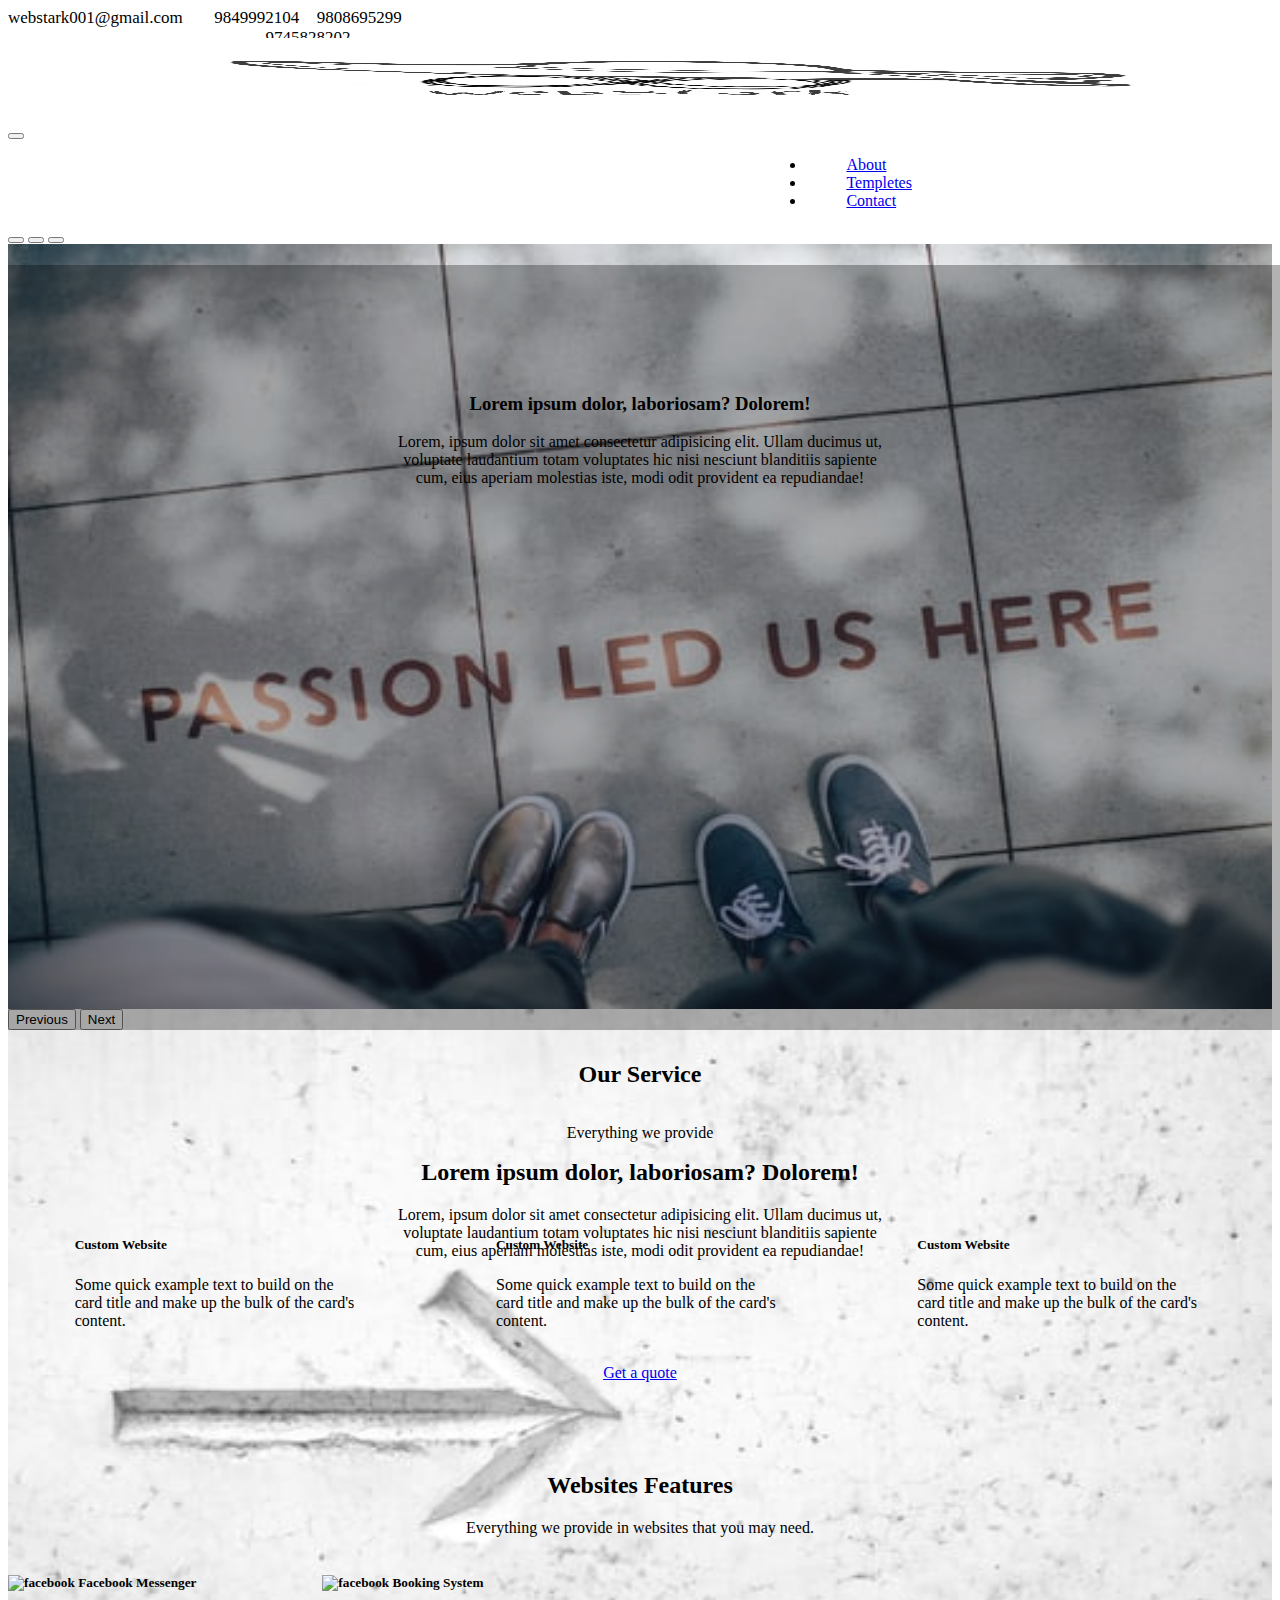
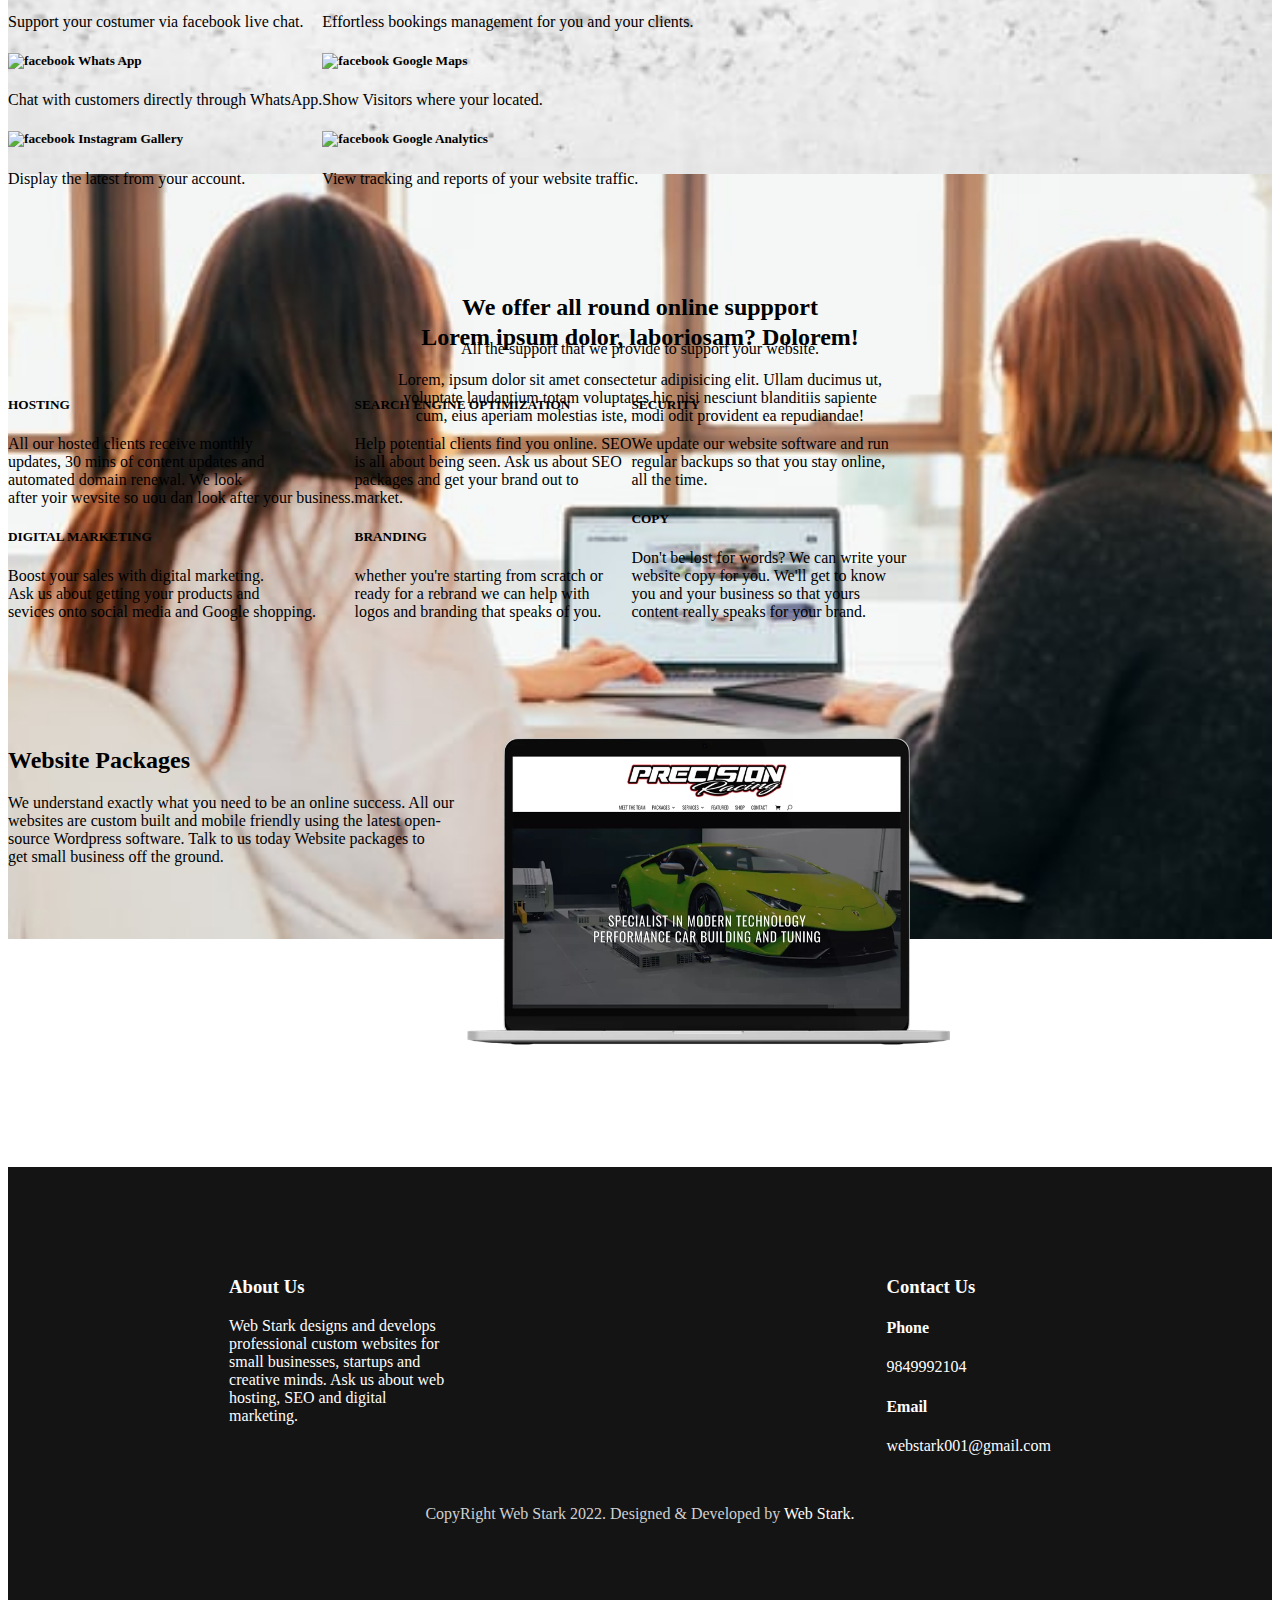
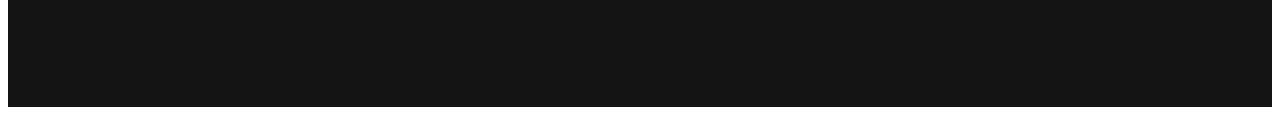
==== index.html @ 8c392088 "home about contact" ====
<!DOCTYPE html>
<html lang="en">
  <head>
    <!-- Required meta tags -->
    <meta charset="utf-8" />
    <meta name="viewport" content="width=device-width, initial-scale=1" />

    <!-- Bootstrap CSS -->
    <link
      href="https://cdn.jsdelivr.net/npm/bootstrap@5.0.2/dist/css/bootstrap.min.css"
      rel="stylesheet"
      integrity="sha384-EVSTQN3/azprG1Anm3QDgpJLIm9Nao0Yz1ztcQTwFspd3yD65VohhpuuCOmLASjC"
      crossorigin="anonymous"
    />
    <link href="/style.css" rel="stylesheet" />
    <link
      rel="stylesheet"
      href="https://cdnjs.cloudflare.com/ajax/libs/font-awesome/6.1.1/css/all.min.css"
      integrity="sha512-KfkfwYDsLkIlwQp6LFnl8zNdLGxu9YAA1QvwINks4PhcElQSvqcyVLLD9aMhXd13uQjoXtEKNosOWaZqXgel0g=="
      crossorigin="anonymous"
      referrerpolicy="no-referrer"
    />
    <link rel="stylesheet" href="https://cdnjs.cloudflare.com/ajax/libs/font-awesome/6.1.1/css/fontawesome.min.css" integrity="sha512-xX2rYBFJSj86W54Fyv1de80DWBq7zYLn2z0I9bIhQG+rxIF6XVJUpdGnsNHWRa6AvP89vtFupEPDP8eZAtu9qA==" crossorigin="anonymous" referrerpolicy="no-referrer" />

    <title>Hello, world!</title>
  </head>
  <body>
    <!-- here will be all the details regarding online platform -->
    <div class="info">
      <!-- email -->
      <div class="col-md-4 info-link">
        <a href="mailto:webstark001@gmail.com">webstark001@gmail.com</a>
      </div>
      <!-- contact -->
      <div class="col-md-4 info-link">
        <a href="tel:9849992104">9849992104</a>
        <a href="tel:9808695299">9808695299</a>
        <a href="tel:9745828202">9745828202</a>
      </div>

      <!-- icon -->
      <div class="col-md-4 info-link">
        <a href="http://www.facebook.com/webstark001"
          ><i class="fa-brands fa-facebook"></i
        ></a>
        <a href="http://www.instagram.com/webstark001"
          ><i class="fa-brands fa-instagram"></i
        ></a>
        <a href="http://www.twitter.com/webstark001"
          ><i class="fa-brands fa-twitter"></i
        ></a>
      </div>
    </div>

    <!-- Navbar container -->
    <nav class="navbar navbar-expand-lg navbar-light bg-light">
      <div class="container-fluid">
        <a class="navbar-brand" href="/">
            <img src="img/logo.jpg" alt="Logo" />
        </a>
        <button
          class="navbar-toggler"
          type="button"
          data-bs-toggle="collapse"
          data-bs-target="#navbarSupportedContent"
          aria-controls="navbarSupportedContent"
          aria-expanded="false"
          aria-label="Toggle navigation"
        >
          <span class="navbar-toggler-icon"></span>
        </button>
        <div class="collapse navbar-collapse" id="navbarSupportedContent">
          <ul class="navbar-nav mr-auto mb-2 mb-lg-0">
            <li class="nav-item">
              <a class="nav-link active" aria-current="page"  href="/components/about.component.html"
                >About</a>
            </li>
            <li class="nav-item">
              <a class="nav-link" href="/templetes">Templetes</a>
            </li>
            <li class="nav-item">
              <a class="nav-link" href="/components/contact.component.html">Contact</a>
            </li>
          </ul>
        </div>
      </div>
    </nav>

    <!-- home slider bar -->
    <div class="home-sliderbar">
      <div
        id="carouselExampleIndicators"
        class="carousel slide carousel-slider"
        data-bs-ride="carousel"
      >
        <div class="carousel-indicators">
          <button
            type="button"
            data-bs-target="#carouselExampleIndicators"
            data-bs-slide-to="0"
            class="active"
            aria-current="true"
            aria-label="Slide 1"
          ></button>
          <button
            type="button"
            data-bs-target="#carouselExampleIndicators"
            data-bs-slide-to="1"
            aria-label="Slide 2"
          ></button>
          <button
            type="button"
            data-bs-target="#carouselExampleIndicators"
            data-bs-slide-to="2"
            aria-label="Slide 3"
          ></button>
        </div>
        <div class="carousel-inner">
            <div class="carousel-item active">
                <div class="homebar-content">
                    <h3>Lorem ipsum dolor, laboriosam? Dolorem!</h3>
                    <p>Lorem, ipsum dolor sit amet consectetur adipisicing elit. Ullam ducimus ut, voluptate laudantium totam voluptates hic nisi nesciunt blanditiis sapiente cum, eius aperiam molestias iste, modi odit provident ea repudiandae!</p>
              </div>
                <img src="./img/passion.jpg" class="d-block w-100" alt="first" />
          </div>
          <div class="carousel-item">
            <div class="homebar-content">
                <h2>Lorem ipsum dolor, laboriosam? Dolorem!</h2>
                <p>Lorem, ipsum dolor sit amet consectetur adipisicing elit. Ullam ducimus ut, voluptate laudantium totam voluptates hic nisi nesciunt blanditiis sapiente cum, eius aperiam molestias iste, modi odit provident ea repudiandae!</p>
              </div>
            <img src="./img/direction.jpg" class="d-block w-100" alt="second" />
          </div>
          <div class="carousel-item">
            <div class="homebar-content">
                <h2>Lorem ipsum dolor, laboriosam? Dolorem!</h2>
                <p>Lorem, ipsum dolor sit amet consectetur adipisicing elit. Ullam ducimus ut, voluptate laudantium totam voluptates hic nisi nesciunt blanditiis sapiente cum, eius aperiam molestias iste, modi odit provident ea repudiandae!</p>
              </div>
            <img src="./img/your-choice.jpg" class="d-block w-100" alt="third" />
          </div>
        </div>
        <button
          class="carousel-control-prev"
          type="button"
          data-bs-target="#carouselExampleIndicators"
          data-bs-slide="prev"
        >
          <span class="carousel-control-prev-icon" aria-hidden="true"></span>
          <span class="visually-hidden">Previous</span>
        </button>
        <button
          class="carousel-control-next"
          type="button"
          data-bs-target="#carouselExampleIndicators"
          data-bs-slide="next"
        >
          <span class="carousel-control-next-icon" aria-hidden="true"></span>
          <span class="visually-hidden">Next</span>
        </button>
      </div>
      <div class="home-bar"></div>
      
    </div>

    <!-- Our Service -->
    <div class="card our-service">
        <h2>Our Service</h2>
        <p>Everything we provide</p>
        <div class="service-items">
                <div class="card mid-col-4 service-item" style="width: 18rem;">
                    <h3><i class="fa-brands fa-browser item-icon"></i></h3>
                    <div class="card-body">
                      <h5 class="card-title">Custom Website</h5>
                      <p class="card-text">Some quick example text to build on the card title and make up the bulk of the card's content.</p>
                    </div>
                  </div>
                  <div class="card mid-col-4 service-item" style="width: 18rem;">
                    <h3><i class="fa-brands fa-browser item-icon"></i></h3>
                    <div class="card-body">
                      <h5 class="card-title">Custom Website</h5>
                      <p class="card-text">Some quick example text to build on the card title and make up the bulk of the card's content.</p>
                    </div>
                  </div>
                  <div class="card mid-col-4 service-item" style="width: 18rem;">
                    <h3><i class="fa-brands fa-browser item-icon"></i></h3>
                    <div class="card-body">
                      <h5 class="card-title">Custom Website</h5>
                      <p class="card-text">Some quick example text to build on the card title and make up the bulk of the card's content.</p>
                    </div>
                  </div>
                  
                </div>
                <br />
                <div class="service-contact-button" >
                    <a href="/contact" class="btn btn-primary">Get a quote</a>
                </div>
    </div>

    <!-- Websites Features -->
    <div class="feature">
        <h2>Websites Features</h2>
        <p>Everything we provide in websites that you may need.</p>
        <div class="container feature-card">
            <div class="col-md-6 feature-card-slot">
                <div class="card-body feature-card-body">
                    <h5 class="card-title">
            <img class="icon-image" src="https://www.webstark.com.au/wp-content/uploads/2019/05/messenger.svg" alt="facebook" />
            Facebook Messenger</h5>
                    <p class="card-text">Support your costumer via facebook live chat.</p>
                </div>
                <div class="card-body feature-card-body">
                    <h5 class="card-title">
            <img class="icon-image" src="https://www.webstark.com.au/wp-content/uploads/2019/05/whatsapp.svg" alt="facebook" />
            Whats App</h5>
                    <p class="card-text">Chat with customers directly through WhatsApp.</p>
                </div>
                <div class="card-body feature-card-body">
                    <h5 class="card-title">
            <img class="icon-image" src="https://www.webstark.com.au/wp-content/uploads/2019/05/instagram.svg" alt="facebook" />
            Instagram Gallery</h5>
                    <p class="card-text">Display the latest from your account.</p>
                </div>
            </div>
            <div class="col-md-6 feature-card-slot">
                <div class="card-body feature-card-body">
                    <h5 class="card-title">
            <img class="icon-image" src="https://www.webstark.com.au/wp-content/uploads/2019/05/calendar.svg" alt="facebook" />
            Booking System</h5>
                    <p class="card-text">Effortless bookings management for you and your clients.</p>
                </div>
                <div class="card-body feature-card-body">
                    <h5 class="card-title">
            <img class="icon-image" src="https://www.webstark.com.au/wp-content/uploads/2019/05/google-maps.svg" alt="facebook" />
            Google Maps</h5>
                    <p class="card-text">Show Visitors where your located.</p>
                </div>
                <div class="card-body feature-card-body">
                    <h5 class="card-title">
            <img class="icon-image" src="https://www.webstark.com.au/wp-content/uploads/2019/05/google-analytics.svg" alt="facebook" />
            Google Analytics</h5>
                    <p class="card-text">View tracking and reports of your website traffic.</p>
                </div>
            </div>
        </div>
    </div>

    <!-- Our Online Support -->
    <div class="container support" >
        <h2>
            We offer all round online suppport</h2>
        <p>All the support that we provide to support your website.</p>
        <div class=" support-card" >
            <div class="col-md-4 support-card-slot">
                <div class="card-body support-card-body">
                    <h3><i class="fa-solid fa-star-shooting" style="color: #000;"></i></h3>
            <h5 class="card-title">HOSTING</h5>
                    <p class="card-text">All our hosted clients receive monthly <br /> updates, 30 mins of content updates and <br />automated domain renewal. We look <br />after yoir wevsite so uou dan look after your business.</p>
                </div>

                <div class="card-body support-card-body">
                    <h3><i class="fa-solid fa-star-shooting" style="color: #000;"></i></h3>
                    <h5 class="card-title">DIGITAL MARKETING</h5>
                    <p class="card-text">Boost your sales with digital marketing.<br /> Ask us about getting your products and<br /> sevices onto social media and Google shopping.</p>
                </div>
                
            </div>
            <div class="col-md-4 support-card-slot">
                <div class="card-body support-card-body">
                    <h3><i class="fa-solid fa-star-shooting" style="color: #000;"></i></h3>
                    <h5 class="card-title">SEARCH ENGINE OPTIMIZATION</h5>
                    <p class="card-text">Help potential clients find you online. SEO <br />is all about being seen. Ask us about SEO <br />packages and get your brand out to<br /> market.</p>
                </div>
                
                <div class="card-body support-card-body">
                    <h3><i class="fa-solid fa-star-shooting" style="color: #000;"></i></h3>
                    <h5 class="card-title">BRANDING</h5>
                    <p class="card-text">whether you're starting from scratch or<br /> ready for a rebrand we can help with<br /> logos and branding that speaks of you.</p>
                </div>
                
            </div>
            <div class="col-md-4 support-card-slot">
                <div class="card-body support-card-body">
                    <h3><i class="fa-solid fa-star-shooting" style="color: #000;"></i></h3>
                    <h5 class="card-title">SECURITY</h5>
                    <p class="card-text">We update our website software and run<br /> regular backups so that you stay online, <br />all the time.</p>
                </div>
                
                <div class="card-body support-card-body">
                    <h3><i class="fa-solid fa-star-shooting" style="color: #000;"></i></h3>
                    <h5 class="card-title">COPY</h5>
                    <p class="card-text">Don't be lost for words? We can write your<br /> website copy for you. We'll get to know <br /> you and your business so that yours<br /> content really speaks for your brand.</p>
                </div>
            </div>
        </div>
    </div>

    <!-- website packages -->
    <div class="container packages" >
        <div class="package-card">
            <div class="col-md-6 package-content">
                <h2>Website Packages</h2>
                <p>We understand exactly what you need to be an online success. All our<br /> websites are custom built and mobile friendly using the latest open-<br /> source Wordpress software. Talk to us today Website packages to <br />get small business off the ground.</p>

            </div>
            <div class="col-md-6 package-image">
                <img src="./img//web.rev.webp" alt="image.jps" />
            </div>
        </div>
    </div>

    <!-- footer -->
    <footer class="footer" >
        <div class="footer-flex" >
            <div class="about">
                <h3>About Us</h3>
                <p>Web Stark designs and develops<br /> professional custom websites for<br /> small businesses, startups and <br />creative minds. Ask us about web<br /> hosting, SEO and digital<br /> marketing.</p>
            </div>
            <div class="contact">
                <h3>Contact Us</h3>
                <h4>Phone</h4>
                <a href="tel:9849992104" >9849992104</a>
                <h4>Email</h4>
                <a href="mailto:webstark001@gmail.com" >webstark001@gmail.com</a>
            </div>
        </div>
        <div class="copy-right" >
            <span>CopyRight <i class="fa-solid fa-copyright"></i> Web Stark 2022. Designed & Developed by <span style="color: white;"> Web Stark.</span></p>
        </div>
    </footer>
    
      
    <!-- up to TOP scrool Button -->
    <button onclick="topFunction()" id="myBtn" title="Go to top">Top</button>
    <script>
        //Get the button
        var mybutton = document.getElementById("myBtn");
        
        // When the user scrolls down 20px from the top of the document, show the button
        window.onscroll = function() {scrollFunction()};
        
        function scrollFunction() {
          if (document.body.scrollTop > 20 || document.documentElement.scrollTop > 20) {
            mybutton.style.display = "block";
          } else {
            mybutton.style.display = "none";
          }
        }
        
        // When the user clicks on the button, scroll to the top of the document
        function topFunction() {
          document.body.scrollTop = 0;
          document.documentElement.scrollTop = 0;
        }
        </script>
    

    <!-- Optional JavaScript; choose one of the two! -->
    <!-- Option 1: Bootstrap Bundle with Popper -->
    <script
      src="https://cdn.jsdelivr.net/npm/bootstrap@5.0.2/dist/js/bootstrap.bundle.min.js"
      integrity="sha384-MrcW6ZMFYlzcLA8Nl+NtUVF0sA7MsXsP1UyJoMp4YLEuNSfAP+JcXn/tWtIaxVXM"
      crossorigin="anonymous"
    ></script>

    <!-- Option 2: Separate Popper and Bootstrap JS -->
    <script
      src="https://cdn.jsdelivr.net/npm/@popperjs/core@2.9.2/dist/umd/popper.min.js"
      integrity="sha384-IQsoLXl5PILFhosVNubq5LC7Qb9DXgDA9i+tQ8Zj3iwWAwPtgFTxbJ8NT4GN1R8p"
      crossorigin="anonymous"
    ></script>
    <script
      src="https://cdn.jsdelivr.net/npm/bootstrap@5.0.2/dist/js/bootstrap.min.js"
      integrity="sha384-cVKIPhGWiC2Al4u+LWgxfKTRIcfu0JTxR+EQDz/bgldoEyl4H0zUF0QKbrJ0EcQF"
      crossorigin="anonymous"
    ></script>
  </body>
</html>
---- style.css ----
/* online platform information */
.info {
    display: flex;
    height: 30px;
    /* background-color: orange; */
}

.info-link {
    text-align: center;
    font-size: 17px;
}

.info-link a {
    text-decoration: none;
    color: #000;
    /* border-right: 2px #ddd solid; */
    margin-right: 5%;
}

/* navbar division */

.navbar-brand img {
    width: 100%;
    height: 80px;
}

.navbar-nav {
    margin-left: 60%;
}

.nav-link {
    position: relative;
    margin-left: 40px;
    
}

.nav-link:after {
    content: "";
    position: absolute;
    background-color: silver;
    height: 2px;
    width: 0;
    left: 0;
    bottom: -3px;
    transition: .4s;
    /* margin: left -5px; */
}

.nav-link:hover::after {
    width: 100%;
}

/* home sliderbar division */

.home-sliderbar {
    width: 100%;
    height: 85vh;
    /* position: relative; */
    /* overflow: hidden; */
}

.home-bar {
    width: 100%;
    height: 85vh;
    background-color: #000;
    margin-top: -85vh;
    z-index: 100% !important;
    opacity: .3;
    position: absolute;
}

.carousel-slider {
    width: 100%;
    height: auto;
    background-repeat: no-repeat;
    background-size: cover;
}

.carousel-item img {
    width: 100%;
    height: 85vh;
}

.carousel-item {
    display: flex;
    justify-content: center;
}

.carousel-inner {
    width: 100%;
    height: 85vh;
}

.carousel-inner-content {
    text-align: center;
    width: 190px;
    height: 150px;
    position: absolute;
    z-index: 999 !important;

}


.homebar-content {
    position: absolute;
    width: 500px;
    height: auto;
    text-align: center;
    margin-top: 130px;
}


/* our service */

.our-service {
    padding: 0;
    width: 100%;
    height: auto;
    text-align: center;
    margin-top: 50px;

}

.item-icon {
    background-color:#000;
    color: #000;
}

.service-items  {
    width: 100%;
    display: flex;
    justify-content: space-around;
}
.service-item{
    margin-top: 20px;
    border-radius: 10px;
}

.card {
    position: relative;
    display: flex;
    flex-direction: column;
    min-width: 0;
    word-wrap: break-word;
    background-clip: none;
    border: none;
}

.service-contact-botton {
    width: 60px;
    margin-top: 60px;
}


.feature {
    width: 100%;
    padding: 0;
    height: auto;
    margin-top: 90px;
    align-items: center;
    text-align: center;
}

.feature-card {
    width: 100%;
    display: flex;
}

.feature-card-body:hover {
    width: 80%;
    border-radius: 10px;
    height: 70px;
    background-color: rgb(250, 249, 247);
    box-shadow: 7px 7px 25px;
    transition: .9s;
    overflow: hidden;
}

.card-title, .card-text {
    text-align:left;
    z-index: 999 !important;
}


/* our online support */


.support {
    width: 100%;
    padding: 0;
    height: auto;
    margin-top: 90px;
    align-items: center;
    text-align: center;
}

.support-card {
    width: 100%;
    display: flex;
    /* margin-left: 50px; */
}

.icon-image {
    width: 25px;
}

.card-title, .card-text {
    text-align:left;
    z-index: 999 !important;
}


/* <!-- website packages --> */

.packages {
    padding: 0;
    width: 100%;
    height: auto;
    margin-top: 90px;
}

.package-card {
    display: flex;
    /* justify-content: space-around; */
}

.package-image {
    width: 500px;
    height: 350px;
}

.package-image img {
    width: 100%;
    height: 100%;
}

/* footer */
.footer {
    width: 100%;
    height: 60vh;
    background-color: #141414!important;
    margin-top: 90px;
}

.footer-flex {
    color: #fdfdfd;
    display: flex;
    justify-content: space-around;
    margin-top: 90px;
}

.about , .contact {
    margin-top: 90px;
}

.contact a {
    text-decoration: none;
    color: #fdfdfd;
}

.copy-right {
    text-align: center;
    color: #d0d0d0;
    margin-top: 50px;
}

/* up to TOP scrool Button */
#myBtn {
    display: none;
    position: fixed;
    bottom: 20px;
    right: 30px;
    z-index: 99;
    font-size: 18px;
    border: none;
    outline: none;
    background-color: red;
    color: white;
    cursor: pointer;
    padding: 15px;
    border-radius: 4px;
  }
  
  #myBtn:hover {
    background-color: #555;
  }





@media only screen and (max-width: 600px) {
    .service-items {
      display: inline;
      align-items: center;
      text-align: center;
      margin-left: 10%;

    }
    .service-item{
        margin-top: 20px;
        border-radius: 10px;
    }

    .support-card {
        width: 100%;
        display: flex;
        flex-direction: column;
        flex-wrap: wrap;
    }

    .feature-card {
        display: flex;
        flex-direction: column;
        flex-wrap: wrap;

    }
    .package-card {
        display: flex;
        flex-direction: column;
        flex-wrap: wrap;

    }
    
    .footer {
        width: 100%;
        height: auto;
        bottom: 0;
    }
    
    .footer-flex {
        color: #fdfdfd;
        display: flex;
        flex-direction: column;
        margin-top: 30px;
        text-align: center;
        flex-wrap: wrap;

    }
  }
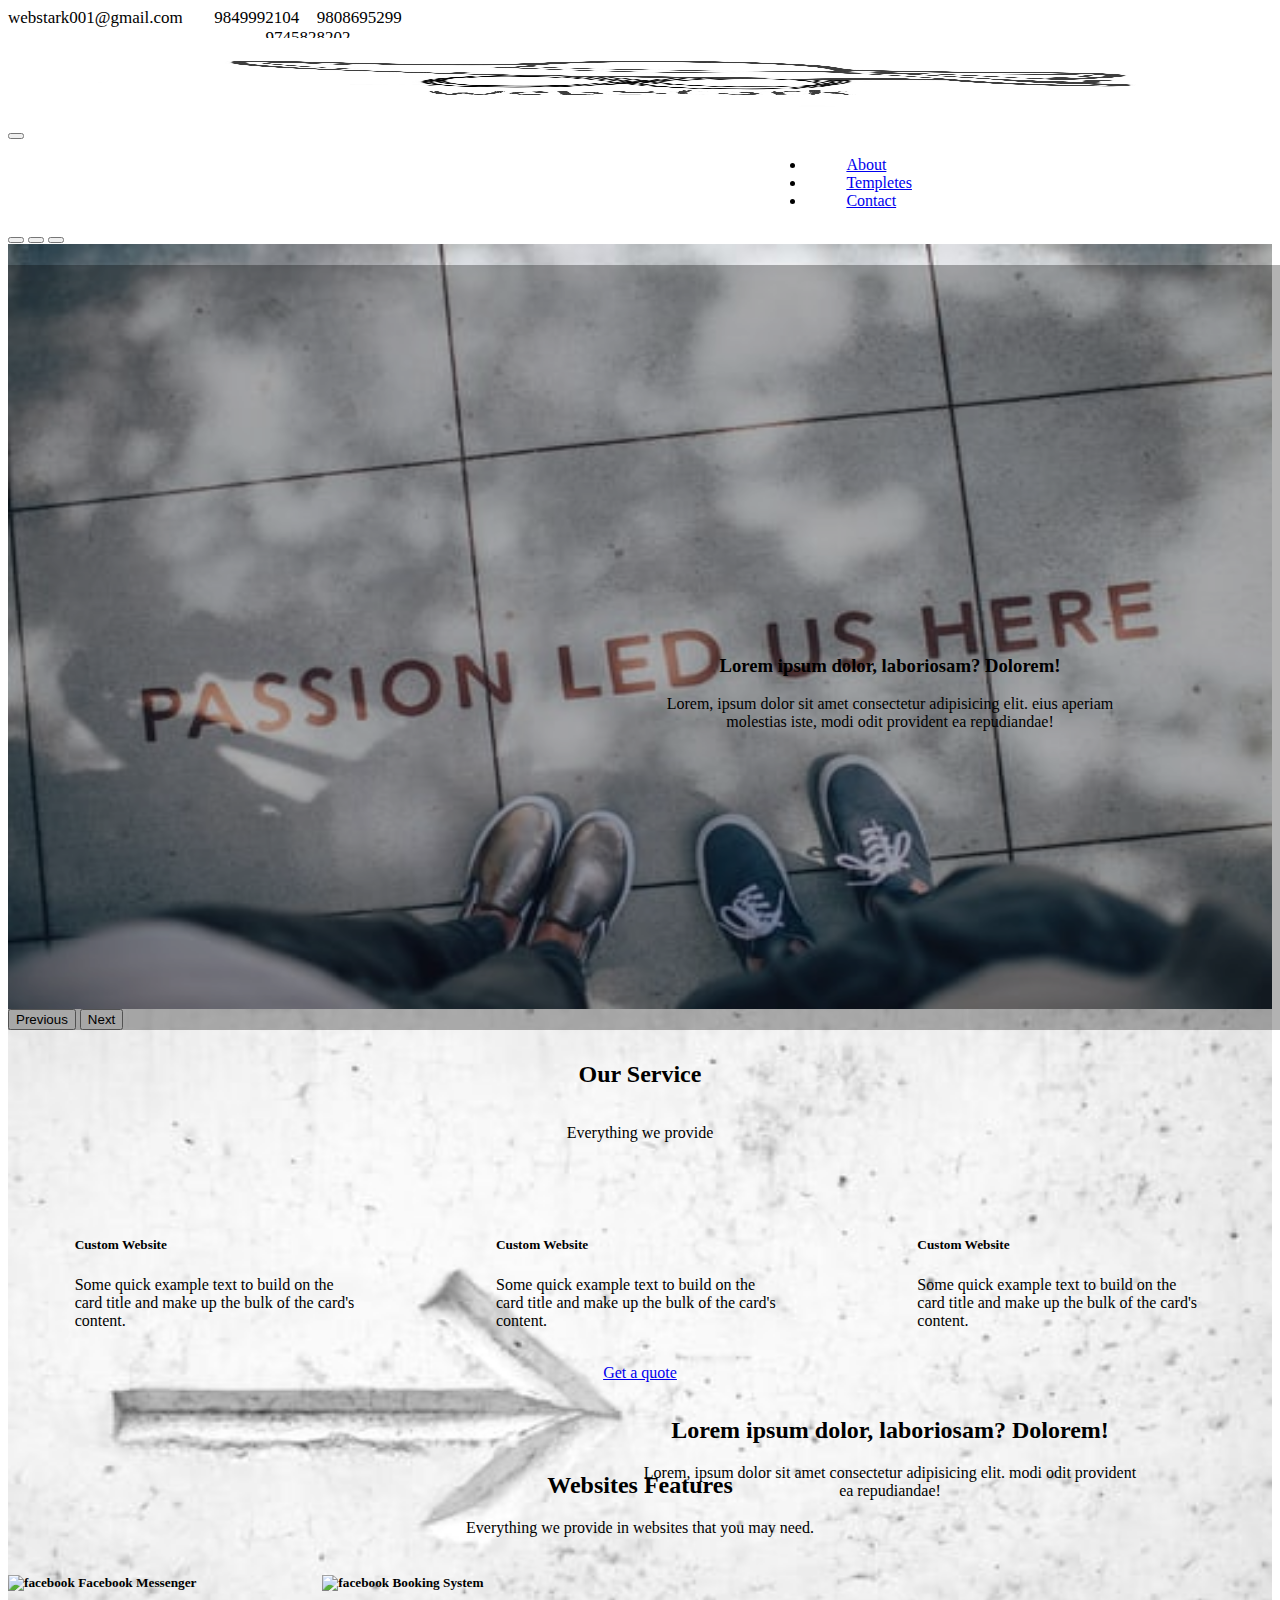
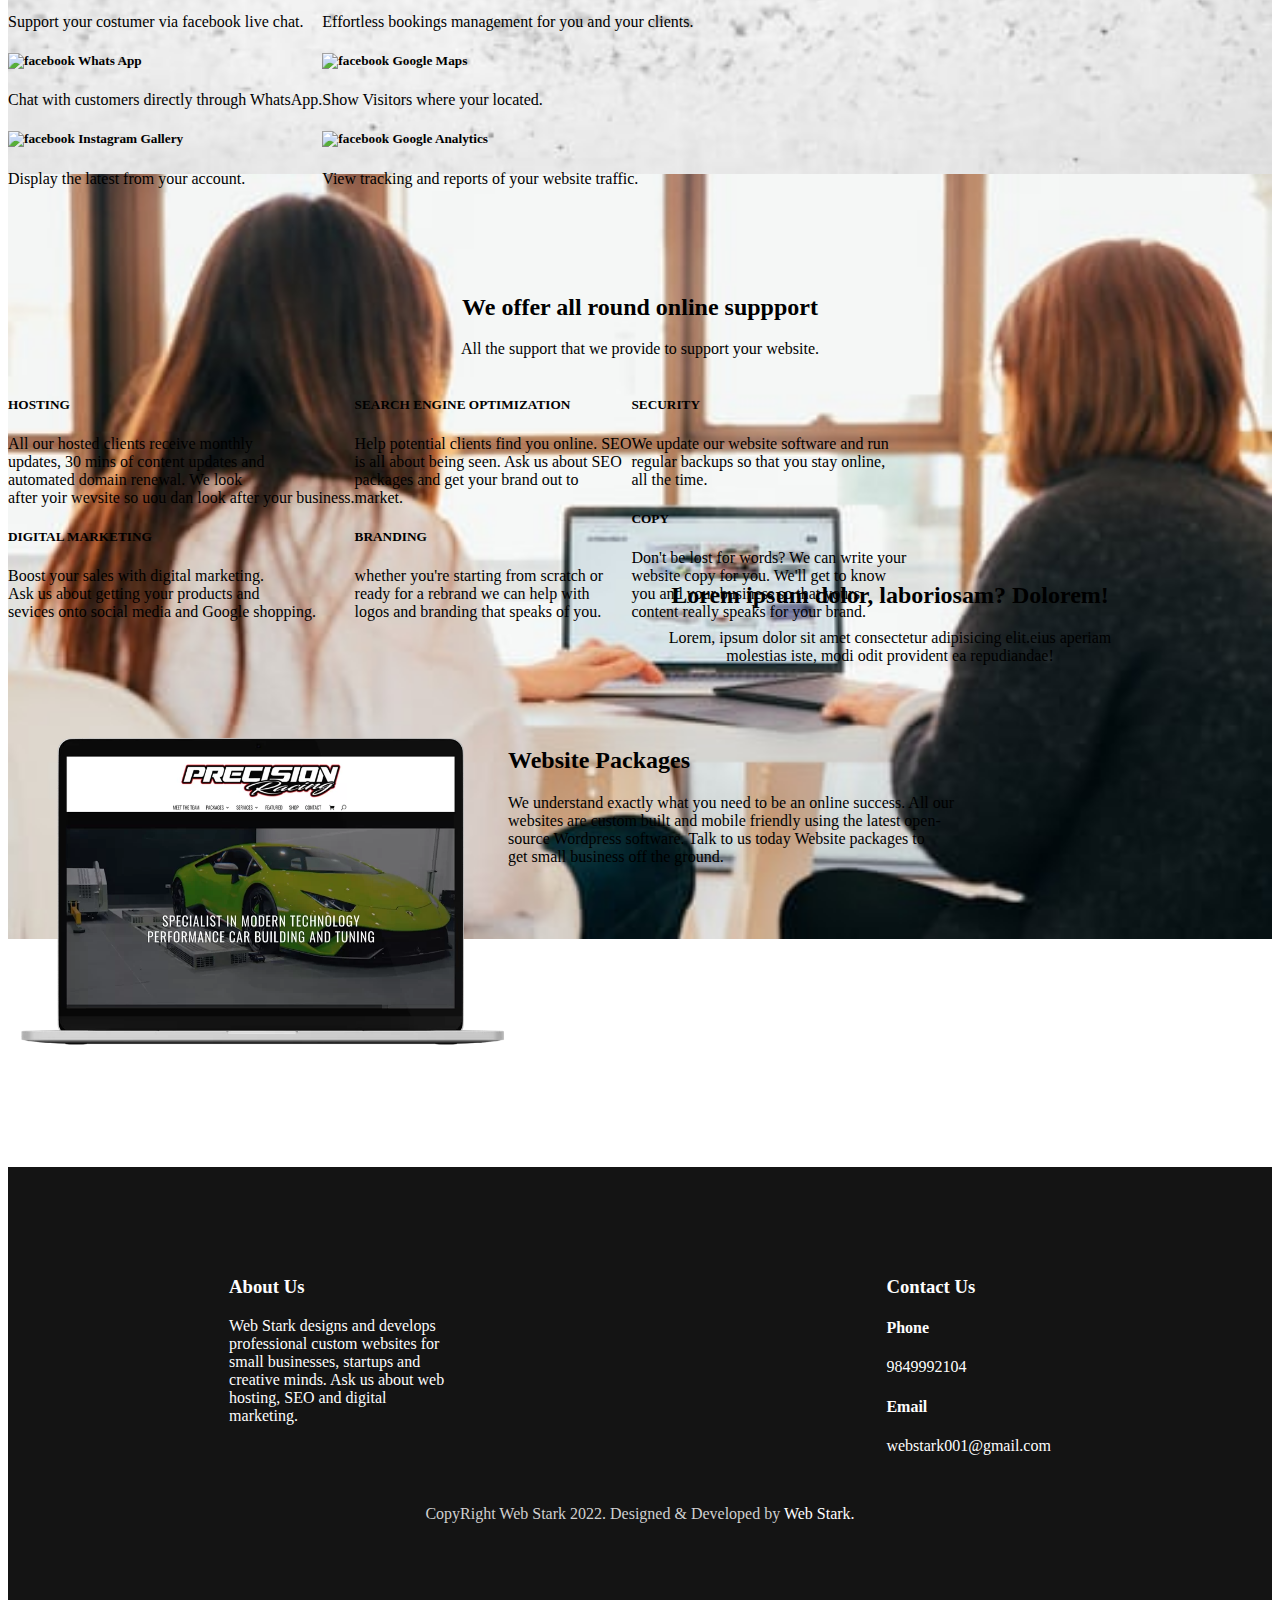
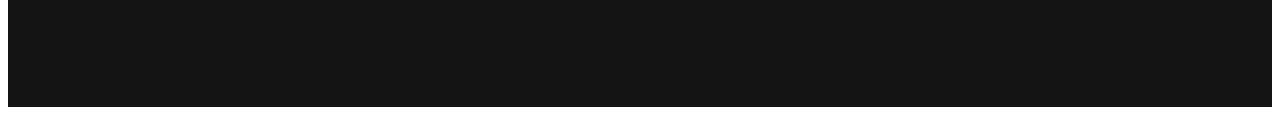
==== commit 6aea3a02: "complete" ====
--- a/index.html
+++ b/index.html
@@ -21,6 +21,8 @@
       referrerpolicy="no-referrer"
     />
     <link rel="stylesheet" href="https://cdnjs.cloudflare.com/ajax/libs/font-awesome/6.1.1/css/fontawesome.min.css" integrity="sha512-xX2rYBFJSj86W54Fyv1de80DWBq7zYLn2z0I9bIhQG+rxIF6XVJUpdGnsNHWRa6AvP89vtFupEPDP8eZAtu9qA==" crossorigin="anonymous" referrerpolicy="no-referrer" />
+    <!-- CSS only -->
+<link href="https://cdn.jsdelivr.net/npm/bootstrap@5.2.0/dist/css/bootstrap.min.css" rel="stylesheet" integrity="sha384-gH2yIJqKdNHPEq0n4Mqa/HGKIhSkIHeL5AyhkYV8i59U5AR6csBvApHHNl/vI1Bx" crossorigin="anonymous">
 
     <title>Hello, world!</title>
   </head>
@@ -52,7 +54,8 @@
       </div>
     </div>
 
-    <!-- Navbar container -->
+    <!-- Navbar container -->    
+    
     <nav class="navbar navbar-expand-lg navbar-light bg-light">
       <div class="container-fluid">
         <a class="navbar-brand" href="/">
@@ -76,7 +79,7 @@
                 >About</a>
             </li>
             <li class="nav-item">
-              <a class="nav-link" href="/templetes">Templetes</a>
+              <a class="nav-link" href="/components/templetes.component.html">Templetes</a>
             </li>
             <li class="nav-item">
               <a class="nav-link" href="/components/contact.component.html">Contact</a>
@@ -87,6 +90,8 @@
     </nav>
 
     <!-- home slider bar -->
+
+    
     <div class="home-sliderbar">
       <div
         id="carouselExampleIndicators"
@@ -117,23 +122,23 @@
         </div>
         <div class="carousel-inner">
             <div class="carousel-item active">
-                <div class="homebar-content">
+                <div class="homebar-content" style="position:absolute;z-index:100% !important">
                     <h3>Lorem ipsum dolor, laboriosam? Dolorem!</h3>
-                    <p>Lorem, ipsum dolor sit amet consectetur adipisicing elit. Ullam ducimus ut, voluptate laudantium totam voluptates hic nisi nesciunt blanditiis sapiente cum, eius aperiam molestias iste, modi odit provident ea repudiandae!</p>
+                    <p>Lorem, ipsum dolor sit amet consectetur adipisicing elit. eius aperiam molestias iste, modi odit provident ea repudiandae!</p>
               </div>
                 <img src="./img/passion.jpg" class="d-block w-100" alt="first" />
           </div>
           <div class="carousel-item">
             <div class="homebar-content">
                 <h2>Lorem ipsum dolor, laboriosam? Dolorem!</h2>
-                <p>Lorem, ipsum dolor sit amet consectetur adipisicing elit. Ullam ducimus ut, voluptate laudantium totam voluptates hic nisi nesciunt blanditiis sapiente cum, eius aperiam molestias iste, modi odit provident ea repudiandae!</p>
+                <p>Lorem, ipsum dolor sit amet consectetur adipisicing elit. modi odit provident ea repudiandae!</p>
               </div>
             <img src="./img/direction.jpg" class="d-block w-100" alt="second" />
           </div>
           <div class="carousel-item">
             <div class="homebar-content">
                 <h2>Lorem ipsum dolor, laboriosam? Dolorem!</h2>
-                <p>Lorem, ipsum dolor sit amet consectetur adipisicing elit. Ullam ducimus ut, voluptate laudantium totam voluptates hic nisi nesciunt blanditiis sapiente cum, eius aperiam molestias iste, modi odit provident ea repudiandae!</p>
+                <p>Lorem, ipsum dolor sit amet consectetur adipisicing elit.eius aperiam molestias iste, modi odit provident ea repudiandae!</p>
               </div>
             <img src="./img/your-choice.jpg" class="d-block w-100" alt="third" />
           </div>
@@ -159,7 +164,7 @@
       </div>
       <div class="home-bar"></div>
       
-    </div>
+    </div> 
 
     <!-- Our Service -->
     <div class="card our-service">
@@ -203,8 +208,8 @@
             <div class="col-md-6 feature-card-slot">
                 <div class="card-body feature-card-body">
                     <h5 class="card-title">
-            <img class="icon-image" src="https://www.webstark.com.au/wp-content/uploads/2019/05/messenger.svg" alt="facebook" />
-            Facebook Messenger</h5>
+                    <img class="icon-image" src="https://www.webstark.com.au/wp-content/uploads/2019/05/messenger.svg" alt="facebook" />
+                    Facebook Messenger</h5>
                     <p class="card-text">Support your costumer via facebook live chat.</p>
                 </div>
                 <div class="card-body feature-card-body">
@@ -296,14 +301,15 @@
     <!-- website packages -->
     <div class="container packages" >
         <div class="package-card">
+          <div class="col-md-6 package-image">
+            <img src="./img//web.rev.webp" alt="image.jps" />
+        </div>
             <div class="col-md-6 package-content">
                 <h2>Website Packages</h2>
                 <p>We understand exactly what you need to be an online success. All our<br /> websites are custom built and mobile friendly using the latest open-<br /> source Wordpress software. Talk to us today Website packages to <br />get small business off the ground.</p>
 
             </div>
-            <div class="col-md-6 package-image">
-                <img src="./img//web.rev.webp" alt="image.jps" />
-            </div>
+            
         </div>
     </div>
 
--- a/style.css
+++ b/style.css
@@ -53,6 +53,7 @@
 
 /* home sliderbar division */
 
+
 .home-sliderbar {
     width: 100%;
     height: 85vh;
@@ -85,6 +86,8 @@
 .carousel-item {
     display: flex;
     justify-content: center;
+    text-align: center;
+    align-items: center;
 }
 
 .carousel-inner {
@@ -108,6 +111,7 @@
     height: auto;
     text-align: center;
     margin-top: 130px;
+    margin-left: 500px;
 }
 
 
@@ -288,19 +292,47 @@
 
 
 
-
-
 @media only screen and (max-width: 600px) {
+
+    .info {
+        display: flex;
+        height: 40px;
+        /* background-color: orange; */
+    }
+    
+    .info-link {
+        text-align: center;
+        font-size: 13px;
+        /* margin-left: -15px; */
+        
+    }
+    
+    .info-link a {
+        text-decoration: none;
+        color: #000;
+        /* border-right: 2px #ddd solid; */
+        margin-right: 5%;
+    }
+
+    .homebar-content {
+        position: absolute;
+        width: 300px;
+        height: auto;
+        text-align: center;
+        margin-top: 130px;
+        /* margin-left: -500px; */
+    }
+    
     .service-items {
       display: inline;
       align-items: center;
       text-align: center;
-      margin-left: 10%;
-
+      
     }
     .service-item{
         margin-top: 20px;
-        border-radius: 10px;
+        border-radius:0 10px;
+        margin-left: 10%;
     }
 
     .support-card {
@@ -314,19 +346,41 @@
         display: flex;
         flex-direction: column;
         flex-wrap: wrap;
-
-    }
+        padding: 0 20px;
+
+    }
+
+    .feature-card-body {
+        margin: 10px 0;
+    }
+    
     .package-card {
         display: flex;
         flex-direction: column;
         flex-wrap: wrap;
 
     }
+
+    .package-image {
+        width: 350px;
+        height: 250px;
+    }
+    
+    .package-image img {
+        width: 100%;
+        height: 100%;
+    }
+
+    .package-content {
+        padding: 0 20px;
+    }
     
     .footer {
+        padding: 0 20px;
         width: 100%;
         height: auto;
-        bottom: 0;
+        background-color: #141414!important;
+        margin-top: 90px;
     }
     
     .footer-flex {
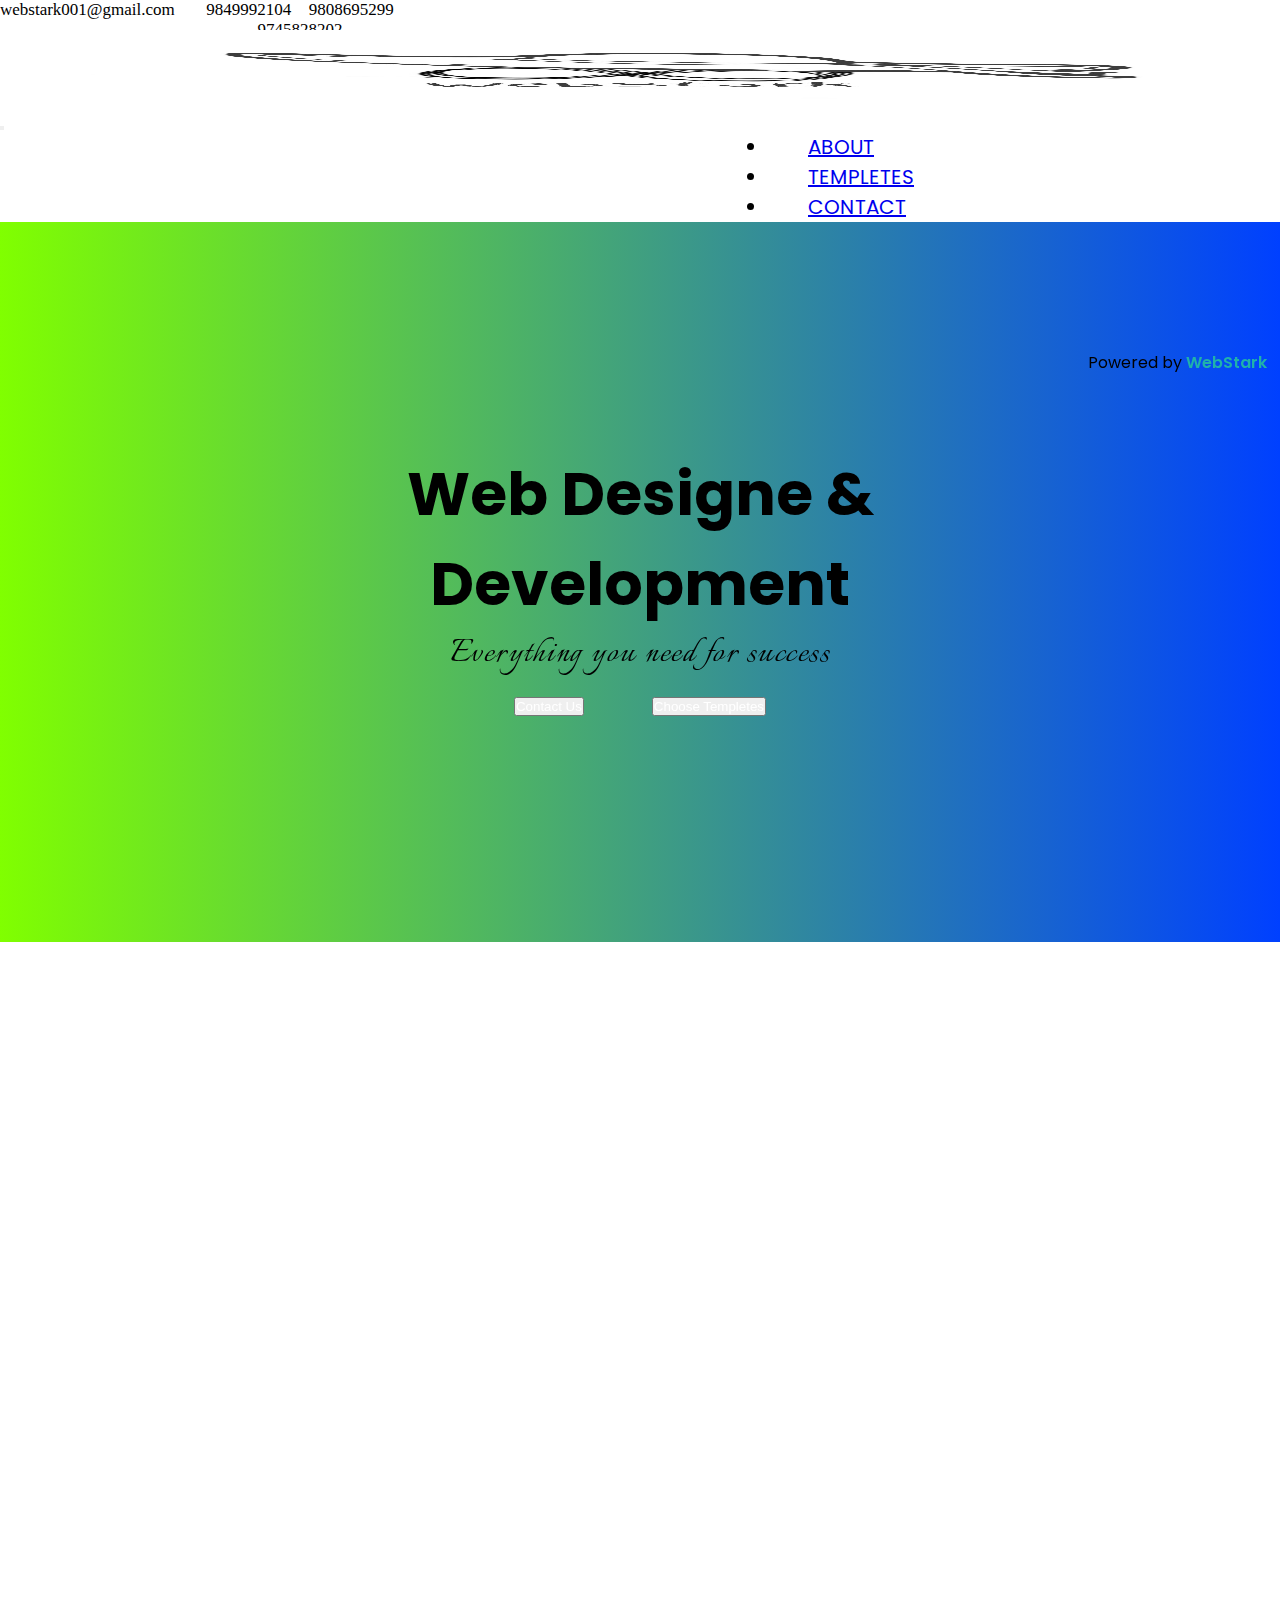
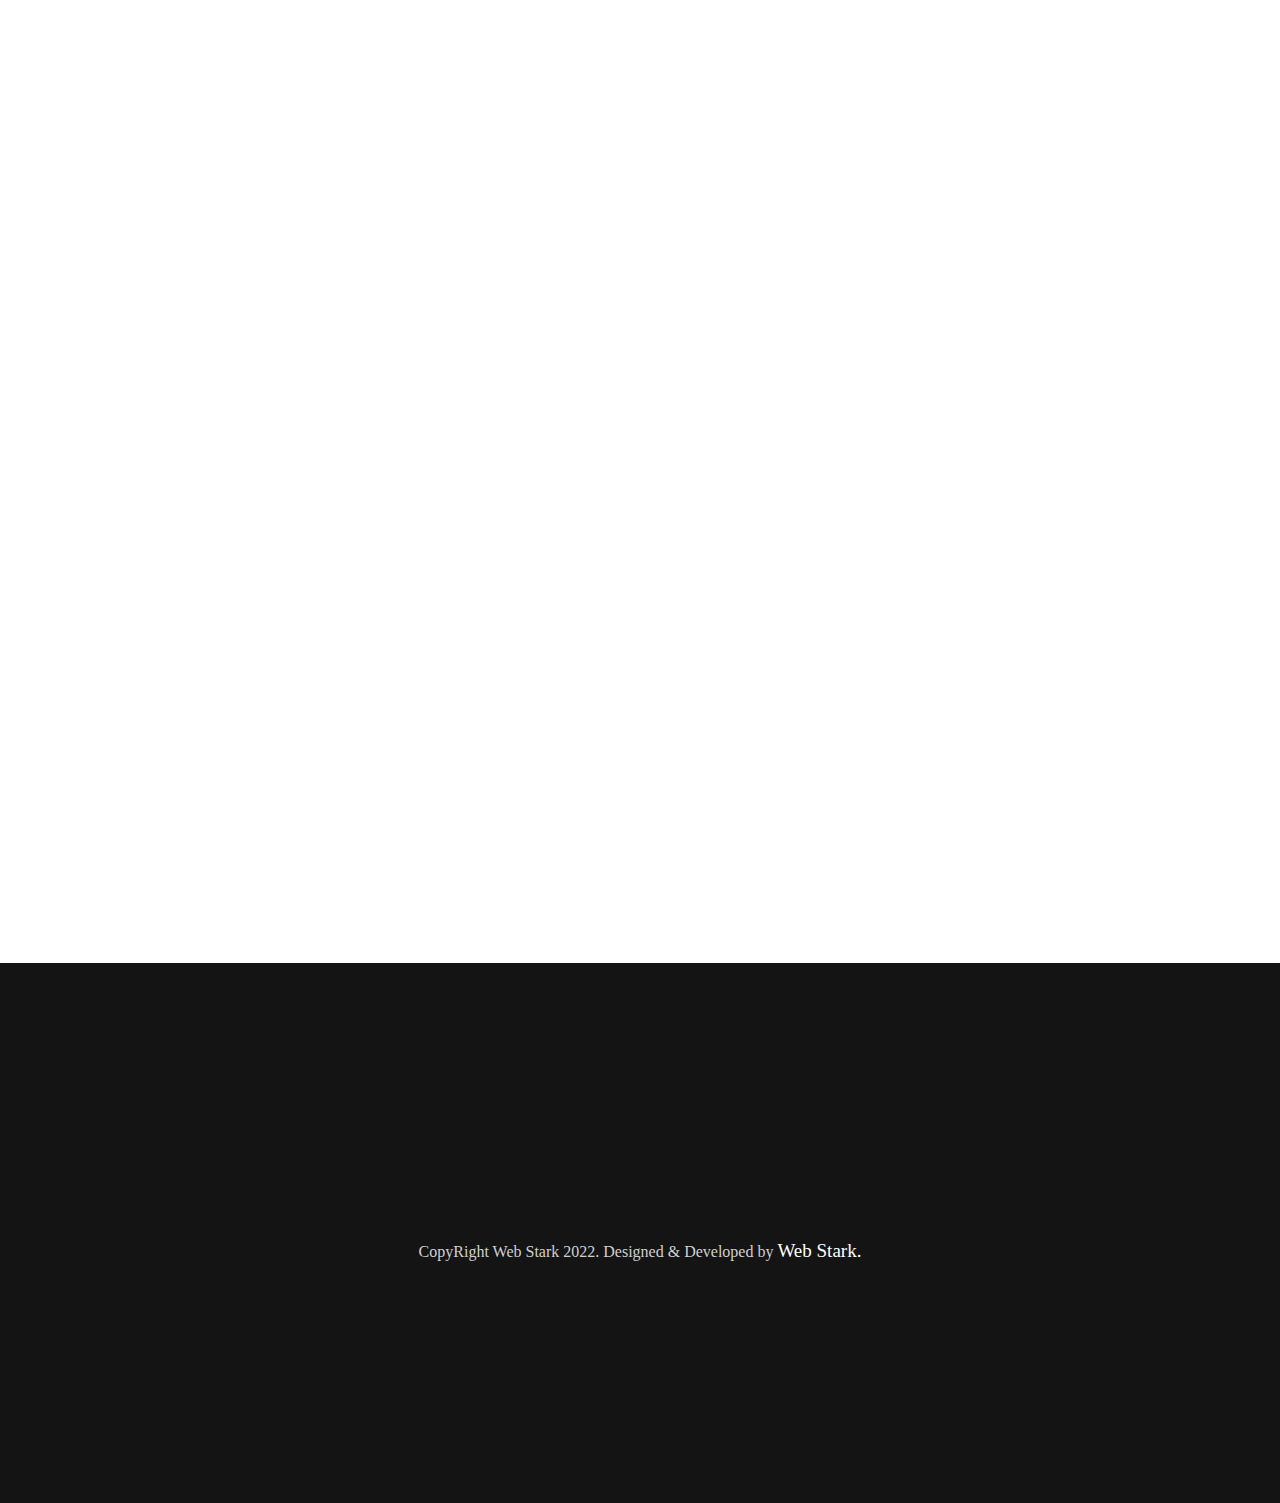
==== commit d379a862: "font and aos" ====
--- a/index.html
+++ b/index.html
@@ -21,12 +21,29 @@
       referrerpolicy="no-referrer"
     />
     <link rel="stylesheet" href="https://cdnjs.cloudflare.com/ajax/libs/font-awesome/6.1.1/css/fontawesome.min.css" integrity="sha512-xX2rYBFJSj86W54Fyv1de80DWBq7zYLn2z0I9bIhQG+rxIF6XVJUpdGnsNHWRa6AvP89vtFupEPDP8eZAtu9qA==" crossorigin="anonymous" referrerpolicy="no-referrer" />
+    <link rel="preconnect" href="https://fonts.googleapis.com">
+<link rel="preconnect" href="https://fonts.gstatic.com" crossorigin>
+<link href="https://fonts.googleapis.com/css2?family=Italianno&display=swap" rel="stylesheet"><!-- italian font  -->
+<!-- thin straight poppins
+<link rel="preconnect" href="https://fonts.googleapis.com">
+<link rel="preconnect" href="https://fonts.gstatic.com" crossorigin>
+<link href="https://fonts.googleapis.com/css2?family=Poppins:wght@100&display=swap" rel="stylesheet"> -->
     <!-- CSS only -->
 <link href="https://cdn.jsdelivr.net/npm/bootstrap@5.2.0/dist/css/bootstrap.min.css" rel="stylesheet" integrity="sha384-gH2yIJqKdNHPEq0n4Mqa/HGKIhSkIHeL5AyhkYV8i59U5AR6csBvApHHNl/vI1Bx" crossorigin="anonymous">
-
-    <title>Hello, world!</title>
+<link rel="icon" type="image/x-icon" href="/img/logo.jpg">
+<link rel="stylesheet" href="https://unpkg.com/aos@next/dist/aos.css" />
+
+
+    <title>webstark</title>
+    
   </head>
   <body>
+
+    <div class="powered-by" style="position:fixed;width:auto;left:85%;font-family: poppins;padding:0;top: 350px;color:#000;z-index: 999 !important;" >
+      <p>
+      Powered by <span style="color:lightseagreen;font-weight: 600;">WebStark</span>
+    </p>
+  </div>
     <!-- here will be all the details regarding online platform -->
     <div class="info">
       <!-- email -->
@@ -91,170 +108,151 @@
 
     <!-- home slider bar -->
 
-    
-    <div class="home-sliderbar">
-      <div
-        id="carouselExampleIndicators"
-        class="carousel slide carousel-slider"
-        data-bs-ride="carousel"
-      >
-        <div class="carousel-indicators">
-          <button
-            type="button"
-            data-bs-target="#carouselExampleIndicators"
-            data-bs-slide-to="0"
-            class="active"
-            aria-current="true"
-            aria-label="Slide 1"
-          ></button>
-          <button
-            type="button"
-            data-bs-target="#carouselExampleIndicators"
-            data-bs-slide-to="1"
-            aria-label="Slide 2"
-          ></button>
-          <button
-            type="button"
-            data-bs-target="#carouselExampleIndicators"
-            data-bs-slide-to="2"
-            aria-label="Slide 3"
-          ></button>
-        </div>
-        <div class="carousel-inner">
-            <div class="carousel-item active">
-                <div class="homebar-content" style="position:absolute;z-index:100% !important">
-                    <h3>Lorem ipsum dolor, laboriosam? Dolorem!</h3>
-                    <p>Lorem, ipsum dolor sit amet consectetur adipisicing elit. eius aperiam molestias iste, modi odit provident ea repudiandae!</p>
-              </div>
-                <img src="./img/passion.jpg" class="d-block w-100" alt="first" />
+    <!-- <div class="home-bar"></div> -->
+    <div class="container-fluid homebar">
+      <div class="homebar-content">
+        <div data-aos="fade-down"
+     data-aos-easing="linear"
+     data-aos-duration="1500">
+        <h1 class="homebar-title">Web Designe & <br />Development</h1>
+      </div>
+      <div data-aos="fade" >
+        <p class="homebar-text">Everything you need for success</p>
+        </div>
+        <br />
+        <div class="homebar-button" style="display: flex;justify-content: space-around;" >
+        <div data-aos="fade-right" >
+        <button type="button" class="btn btn-dark" style="margin-left:90px" ><a href="./components/contact.component.html" style="text-decoration: none;color:#fff" >Contact Us</a></button>
+        </div>
+        <div data-aos="fade-left">
+        <button type="button" class="btn btn-dark" style="margin-right:90px" ><a href="./components/templetes.component.html" style="text-decoration: none;color:#fff" >Choose Templetes</a></button>
           </div>
-          <div class="carousel-item">
-            <div class="homebar-content">
-                <h2>Lorem ipsum dolor, laboriosam? Dolorem!</h2>
-                <p>Lorem, ipsum dolor sit amet consectetur adipisicing elit. modi odit provident ea repudiandae!</p>
-              </div>
-            <img src="./img/direction.jpg" class="d-block w-100" alt="second" />
           </div>
-          <div class="carousel-item">
-            <div class="homebar-content">
-                <h2>Lorem ipsum dolor, laboriosam? Dolorem!</h2>
-                <p>Lorem, ipsum dolor sit amet consectetur adipisicing elit.eius aperiam molestias iste, modi odit provident ea repudiandae!</p>
-              </div>
-            <img src="./img/your-choice.jpg" class="d-block w-100" alt="third" />
-          </div>
-        </div>
-        <button
-          class="carousel-control-prev"
-          type="button"
-          data-bs-target="#carouselExampleIndicators"
-          data-bs-slide="prev"
-        >
-          <span class="carousel-control-prev-icon" aria-hidden="true"></span>
-          <span class="visually-hidden">Previous</span>
-        </button>
-        <button
-          class="carousel-control-next"
-          type="button"
-          data-bs-target="#carouselExampleIndicators"
-          data-bs-slide="next"
-        >
-          <span class="carousel-control-next-icon" aria-hidden="true"></span>
-          <span class="visually-hidden">Next</span>
-        </button>
-      </div>
-      <div class="home-bar"></div>
-      
-    </div> 
+      </div>
+    </div>
 
     <!-- Our Service -->
-    <div class="card our-service">
+    <div class="card our-service" style="border: none">
+      <div data-aos="fade-down"
+     data-aos-easing="linear"
+     data-aos-duration="1500">
         <h2>Our Service</h2>
-        <p>Everything we provide</p>
+        <p style="font-family: 'Italianno', cursive;font-size:30px">Everything we provide</p>
+        </div>
         <div class="service-items">
-                <div class="card mid-col-4 service-item" style="width: 18rem;">
+                <div class="card mid-col-4 service-item" style="width: 18rem;border: none;">
                     <h3><i class="fa-brands fa-browser item-icon"></i></h3>
+                    <div data-aos="fade-right">
                     <div class="card-body">
                       <h5 class="card-title">Custom Website</h5>
-                      <p class="card-text">Some quick example text to build on the card title and make up the bulk of the card's content.</p>
+                      <p class="card-text">Sgot a project in mind but you'r not sure<br /> how to approach it or if it can be dome? We <br />love to werk on the backend fully costumizing your site to make your dreams <br />come to life.</p>
+                    </div>
                     </div>
                   </div>
-                  <div class="card mid-col-4 service-item" style="width: 18rem;">
+                  <div class="card mid-col-4 service-item" style="width: 18rem;border: none;">
                     <h3><i class="fa-brands fa-browser item-icon"></i></h3>
+                    <div data-aos="fade" data-aos-duration="1500"  data-aos-easing="linear">
                     <div class="card-body">
                       <h5 class="card-title">Custom Website</h5>
-                      <p class="card-text">Some quick example text to build on the card title and make up the bulk of the card's content.</p>
+                      <p class="card-text">Sell your product online to reach a wider <br />audience and get mie chicks on 'add to <br />  cart' with an online shop optimised to <br /> traffic to the checkout.</p>
+                    </div>
                     </div>
                   </div>
-                  <div class="card mid-col-4 service-item" style="width: 18rem;">
+                  <div class="card mid-col-4 service-item" style="width: 18rem;border: none;">
                     <h3><i class="fa-brands fa-browser item-icon"></i></h3>
+                    <div data-aos="fade-left">
                     <div class="card-body">
                       <h5 class="card-title">Custom Website</h5>
-                      <p class="card-text">Some quick example text to build on the card title and make up the bulk of the card's content.</p>
+                      <p class="card-text">Been around for a while and need to refresh <br /> your look ? We can convert your content into <br /> a modern and fully functional site to keep <br /> your business running and clients happy.</p>
+                    </div>
                     </div>
                   </div>
                   
                 </div>
                 <br />
+                <div data-aos="fade-up">
                 <div class="service-contact-button" >
                     <a href="/contact" class="btn btn-primary">Get a quote</a>
                 </div>
+                </div>
     </div>
 
     <!-- Websites Features -->
     <div class="feature">
+      <div data-aos="fade-down"
+     data-aos-easing="linear"
+     data-aos-duration="1500">
         <h2>Websites Features</h2>
-        <p>Everything we provide in websites that you may need.</p>
+        <p style="font-family: 'Italianno', cursive;font-size:30px">Everything we provide in websites that you may need.</p>
+        </div>
         <div class="container feature-card">
             <div class="col-md-6 feature-card-slot">
+              <div data-aos="fade-right">
                 <div class="card-body feature-card-body">
                     <h5 class="card-title">
                     <img class="icon-image" src="https://www.webstark.com.au/wp-content/uploads/2019/05/messenger.svg" alt="facebook" />
                     Facebook Messenger</h5>
                     <p class="card-text">Support your costumer via facebook live chat.</p>
                 </div>
+                </div>
+                <div data-aos="fade-left">
                 <div class="card-body feature-card-body">
                     <h5 class="card-title">
             <img class="icon-image" src="https://www.webstark.com.au/wp-content/uploads/2019/05/whatsapp.svg" alt="facebook" />
             Whats App</h5>
                     <p class="card-text">Chat with customers directly through WhatsApp.</p>
                 </div>
+                </div>
+                <div data-aos="fade-right">
                 <div class="card-body feature-card-body">
                     <h5 class="card-title">
             <img class="icon-image" src="https://www.webstark.com.au/wp-content/uploads/2019/05/instagram.svg" alt="facebook" />
             Instagram Gallery</h5>
                     <p class="card-text">Display the latest from your account.</p>
                 </div>
+                </div>
             </div>
             <div class="col-md-6 feature-card-slot">
+              <div data-aos="fade-left">
                 <div class="card-body feature-card-body">
                     <h5 class="card-title">
             <img class="icon-image" src="https://www.webstark.com.au/wp-content/uploads/2019/05/calendar.svg" alt="facebook" />
             Booking System</h5>
                     <p class="card-text">Effortless bookings management for you and your clients.</p>
                 </div>
+                </div>
+                <div data-aos="fade-right">
                 <div class="card-body feature-card-body">
                     <h5 class="card-title">
             <img class="icon-image" src="https://www.webstark.com.au/wp-content/uploads/2019/05/google-maps.svg" alt="facebook" />
             Google Maps</h5>
                     <p class="card-text">Show Visitors where your located.</p>
                 </div>
+                </div>
+                <div data-aos="fade-left">
                 <div class="card-body feature-card-body">
                     <h5 class="card-title">
             <img class="icon-image" src="https://www.webstark.com.au/wp-content/uploads/2019/05/google-analytics.svg" alt="facebook" />
             Google Analytics</h5>
                     <p class="card-text">View tracking and reports of your website traffic.</p>
                 </div>
+                </div>
             </div>
         </div>
     </div>
 
     <!-- Our Online Support -->
     <div class="container support" >
+      <div data-aos="fade-down"
+     data-aos-easing="linear"
+     data-aos-duration="1500">
         <h2>
             We offer all round online suppport</h2>
-        <p>All the support that we provide to support your website.</p>
+        <p style="font-family: 'Italianno', cursive;font-size:30px">All the support that we provide to support your website.</p>
+        </div>
         <div class=" support-card" >
-            <div class="col-md-4 support-card-slot">
+          <div class="col-md-4 support-card-slot">
+              <div data-aos="fade-right">
                 <div class="card-body support-card-body">
                     <h3><i class="fa-solid fa-star-shooting" style="color: #000;"></i></h3>
             <h5 class="card-title">HOSTING</h5>
@@ -268,7 +266,9 @@
                 </div>
                 
             </div>
+            </div>
             <div class="col-md-4 support-card-slot">
+              <div data-aos="fade">
                 <div class="card-body support-card-body">
                     <h3><i class="fa-solid fa-star-shooting" style="color: #000;"></i></h3>
                     <h5 class="card-title">SEARCH ENGINE OPTIMIZATION</h5>
@@ -280,9 +280,10 @@
                     <h5 class="card-title">BRANDING</h5>
                     <p class="card-text">whether you're starting from scratch or<br /> ready for a rebrand we can help with<br /> logos and branding that speaks of you.</p>
                 </div>
-                
+                </div>
             </div>
             <div class="col-md-4 support-card-slot">
+              <div data-aos="fade-left">
                 <div class="card-body support-card-body">
                     <h3><i class="fa-solid fa-star-shooting" style="color: #000;"></i></h3>
                     <h5 class="card-title">SECURITY</h5>
@@ -293,6 +294,7 @@
                     <h3><i class="fa-solid fa-star-shooting" style="color: #000;"></i></h3>
                     <h5 class="card-title">COPY</h5>
                     <p class="card-text">Don't be lost for words? We can write your<br /> website copy for you. We'll get to know <br /> you and your business so that yours<br /> content really speaks for your brand.</p>
+                </div>
                 </div>
             </div>
         </div>
@@ -302,34 +304,40 @@
     <div class="container packages" >
         <div class="package-card">
           <div class="col-md-6 package-image">
+            <div data-aos="fade-right">
             <img src="./img//web.rev.webp" alt="image.jps" />
-        </div>
-            <div class="col-md-6 package-content">
+            </div>
+        </div>
+        <div class="col-md-6 package-content">
+              <div data-aos="fade-left">
                 <h2>Website Packages</h2>
                 <p>We understand exactly what you need to be an online success. All our<br /> websites are custom built and mobile friendly using the latest open-<br /> source Wordpress software. Talk to us today Website packages to <br />get small business off the ground.</p>
-
-            </div>
-            
+            </div>
+            </div>
         </div>
     </div>
 
     <!-- footer -->
     <footer class="footer" >
         <div class="footer-flex" >
+          <div data-aos="fade-right" data-aos-duration="5000">
             <div class="about">
                 <h3>About Us</h3>
                 <p>Web Stark designs and develops<br /> professional custom websites for<br /> small businesses, startups and <br />creative minds. Ask us about web<br /> hosting, SEO and digital<br /> marketing.</p>
             </div>
+            </div>
+            <div data-aos="fade-left">
             <div class="contact">
                 <h3>Contact Us</h3>
-                <h4>Phone</h4>
+                <h5>Phone</h5>
                 <a href="tel:9849992104" >9849992104</a>
-                <h4>Email</h4>
+                <h5>Email</h5>
                 <a href="mailto:webstark001@gmail.com" >webstark001@gmail.com</a>
             </div>
         </div>
+        </div>
         <div class="copy-right" >
-            <span>CopyRight <i class="fa-solid fa-copyright"></i> Web Stark 2022. Designed & Developed by <span style="color: white;"> Web Stark.</span></p>
+            CopyRight <i class="fa-solid fa-copyright"></i> Web Stark 2022. Designed & Developed by <span style="color: white;font-size: 19px;"> Web Stark.</span></p>
         </div>
     </footer>
     
@@ -359,6 +367,11 @@
         </script>
     
 
+    <script src="https://unpkg.com/aos@next/dist/aos.js"></script>
+    <script>
+      AOS.init();
+    </script>
+
     <!-- Optional JavaScript; choose one of the two! -->
     <!-- Option 1: Bootstrap Bundle with Popper -->
     <script
--- a/style.css
+++ b/style.css
@@ -1,4 +1,27 @@
-
+@import url('https://fonts.googleapis.com/css2?family=Montserrat:wght@300&display=swap');/* nav-item */
+@import url('https://fonts.googleapis.com/css2?family=Poppins:ital@1&display=swap');/* home-h1-content*/
+@import url('https://fonts.googleapis.com/css2?family=Italianno&display=swap');/*message p*/
+/* @import url('https://fonts.googleapis.com/css2?family=Poppins:wght@100&display=swap');poppins for regular p */
+
+* {
+    padding: 0;
+    margin: 0;
+    box-sizing: border-box;
+}
+
+:root {
+    --nav-item-font:'Montserrat', sans-serif;
+    --home-content: 'Poppins', sans-serif;
+    --p-message-font: 'Italianno', cursive;
+    --content-title: 'Poppins', sans-serif;
+}
+
+h2, h5, h3 {
+    font-family: var(--content-title);
+    font-weight: 800;
+    letter-spacing: 1.5px;
+    text-transform: uppercase;
+}
 /* online platform information */
 .info {
     display: flex;
@@ -19,20 +42,32 @@
 }
 
 /* navbar division */
+.navbar-brand {
+    padding: 0;
+    margin: 0;
+}
 
 .navbar-brand img {
+    padding: 0;
+    margin: 0;
     width: 100%;
     height: 80px;
 }
 
 .navbar-nav {
     margin-left: 60%;
+}
+
+.nav-item {
+    font-family: var(--content-title);
+    /* font-weight: bold;     */
+    text-transform: uppercase;
+    font-size: 20px;
 }
 
 .nav-link {
     position: relative;
     margin-left: 40px;
-    
 }
 
 .nav-link:after {
@@ -53,67 +88,38 @@
 
 /* home sliderbar division */
 
-
-.home-sliderbar {
-    width: 100%;
-    height: 85vh;
-    /* position: relative; */
-    /* overflow: hidden; */
-}
-
-.home-bar {
-    width: 100%;
-    height: 85vh;
-    background-color: #000;
-    margin-top: -85vh;
-    z-index: 100% !important;
-    opacity: .3;
-    position: absolute;
-}
-
-.carousel-slider {
-    width: 100%;
-    height: auto;
-    background-repeat: no-repeat;
-    background-size: cover;
-}
-
-.carousel-item img {
-    width: 100%;
-    height: 85vh;
-}
-
-.carousel-item {
+.homebar {
+    height:80vh; 
+    width: 100%;
+    background-image: linear-gradient(to right, rgb(128, 255, 0), 	rgb(0, 64, 255));
+    align-items: center;
     display: flex;
     justify-content: center;
-    text-align: center;
-    align-items: center;
-}
-
-.carousel-inner {
-    width: 100%;
-    height: 85vh;
-}
-
-.carousel-inner-content {
-    text-align: center;
-    width: 190px;
-    height: 150px;
-    position: absolute;
-    z-index: 999 !important;
-
-}
-
+    
+}
 
 .homebar-content {
-    position: absolute;
+    /* position: absolute; */
     width: 500px;
     height: auto;
     text-align: center;
-    margin-top: 130px;
-    margin-left: 500px;
-}
-
+    /* margin-top: 130px; */
+    /* margin-left: 500px; */
+    z-index:100% !important;
+}
+
+.homebar-content h1 {
+    font-size: 60px;
+    font-family: var(--home-content);
+    font-weight: bold;
+}
+
+.homebar-content p {
+    font-size: 40px;
+    /* font-weight: bold; */
+    letter-spacing: 1.5px;
+    font-family: var(--p-message-font);
+}
 
 /* our service */
 
@@ -123,6 +129,7 @@
     height: auto;
     text-align: center;
     margin-top: 50px;
+    border: nonr;
 
 }
 
@@ -139,6 +146,7 @@
 .service-item{
     margin-top: 20px;
     border-radius: 10px;
+    border: none;
 }
 
 .card {
@@ -168,7 +176,16 @@
 
 .feature-card {
     width: 100%;
-    display: flex;
+    /* margin-top: 40px; */
+    display: flex;
+    justify-content: space-around;
+    align-items: center;
+    padding: 30px 0;
+}
+
+.feature-card-body {
+    margin-top: 20px;
+    margin-left: 10%;
 }
 
 .feature-card-body:hover {
@@ -179,6 +196,9 @@
     box-shadow: 7px 7px 25px;
     transition: .9s;
     overflow: hidden;
+}
+.card-title {
+    font-family: var(--content-title);
 }
 
 .card-title, .card-text {
@@ -294,6 +314,16 @@
 
 @media only screen and (max-width: 600px) {
 
+    .card {
+        /* position: relative; */
+        /* display: flex; */
+        /* flex-direction: column; */
+        min-width: 0;
+        word-wrap: break-word;
+        background-clip: none;
+        border: none;
+    }
+
     .info {
         display: flex;
         height: 40px;
@@ -314,49 +344,68 @@
         margin-right: 5%;
     }
 
+    .homebar {
+        align-items: center;
+        display: flex;
+        justify-content: center;
+    }
+    
     .homebar-content {
-        position: absolute;
+        /* position: absolute; */
         width: 300px;
         height: auto;
         text-align: center;
-        margin-top: 130px;
-        /* margin-left: -500px; */
-    }
+        /* margin-top: 130px; */
+        /* margin-left: 500px; */
+        z-index:100% !important;
+    }
+    
+    .homebar-content h1 {
+      font-size: 40px;
+    }
+
     
     .service-items {
-      display: inline;
       align-items: center;
-      text-align: center;
+      display: flex;
+      flex-direction: column;
+      justify-content: center;
       
     }
     .service-item{
         margin-top: 20px;
         border-radius:0 10px;
-        margin-left: 10%;
+        /* margin-left: 20%; */
     }
 
     .support-card {
         width: 100%;
         display: flex;
         flex-direction: column;
+        justify-content: center;
+        align-items: center;
         flex-wrap: wrap;
     }
 
     .feature-card {
         display: flex;
         flex-direction: column;
+        justify-content: center;
+        align-items: center;
         flex-wrap: wrap;
         padding: 0 20px;
 
     }
 
     .feature-card-body {
-        margin: 10px 0;
+        margin: 20px 0;
     }
     
     .package-card {
         display: flex;
         flex-direction: column;
+        justify-content: center;
+        align-items: center;
         flex-wrap: wrap;
 
     }
